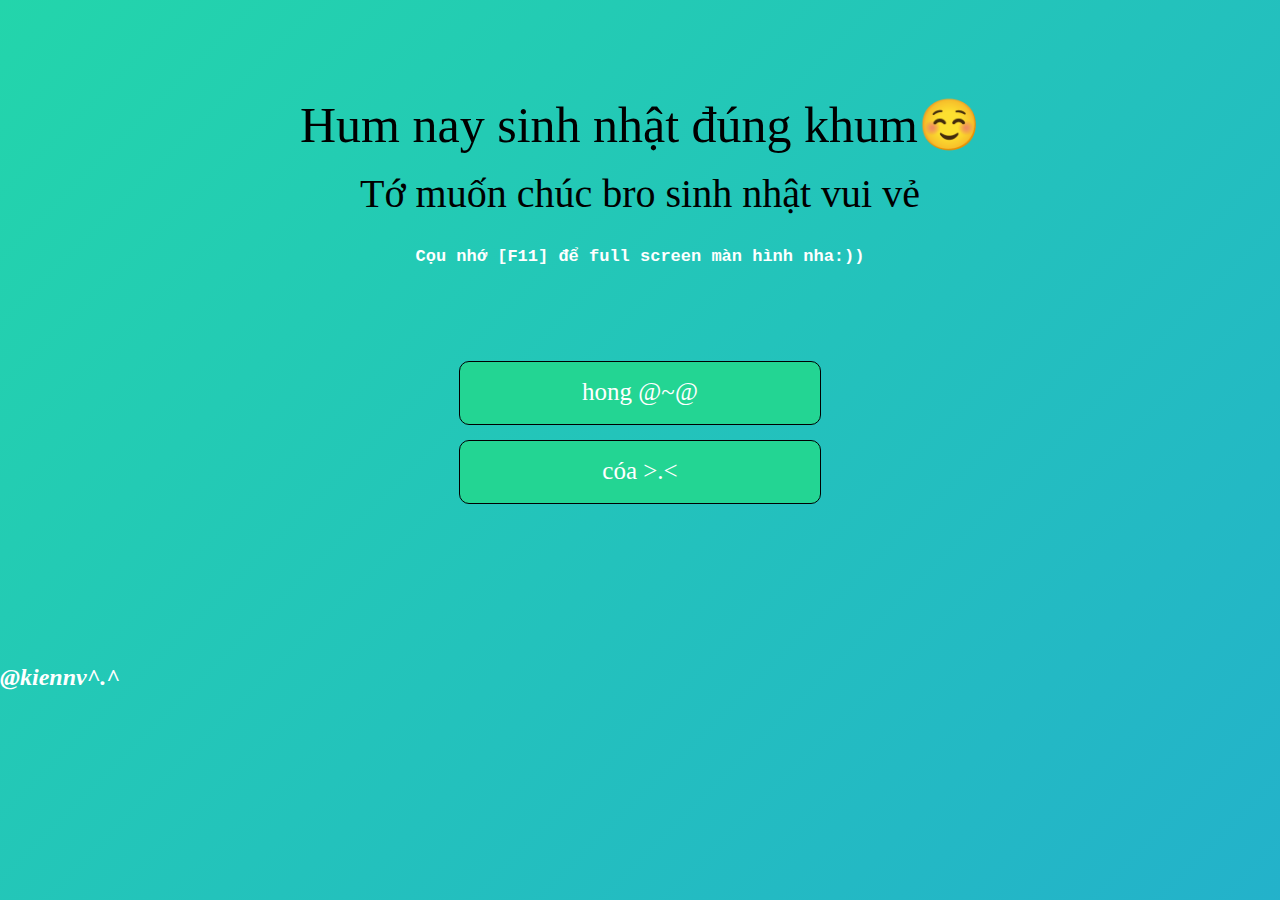
==== index1.html @ a528c75f "upload code" ====
<!DOCTYPE html>
<html lang="en">
<head>
    <meta charset="UTF-8">
    <meta http-equiv="X-UA-Compatible" content="IE=edge">
    <meta name="viewport" content="width=device-width, initial-scale=1.0">
    <link rel="shortcut icon" type="image/png" href="https://diadiemshophoa.vn/wp-content/uploads/2021/12/7929357.jpg">

    <link rel="stylesheet" href="./assets/css/grid.css">
    <link rel="stylesheet" href="./assets/css/style.css">
    <link rel="stylesheet" href="./assets/css/responsive.css">
    <title>Tớ có điều muốn nói..</title>
</head>

<body>
    <div id="main"> 
        <div class="container grid ">
            <div class="text-content">
                <div class="text-heading">Hum nay sinh nhật đúng khum☺️</div>
                <div class="text-description">Tớ muốn chúc bro sinh nhật vui vẻ</div>
                <div class="text--final-index1">Cọu nhớ [F11] để full screen màn hình nha:))</div>
            </div>
             <div class="agree-parent">
                <div class="agree-section">

                    <a href="#" class="agree1-index js-agree1-index1">hong @~@</a>
                    <a href="index2.html" class="agree2-index">cóa >.< </a>
                </div>
            </div>
            <a href="https://www.facebook.com/profile.php?id=100035661079458" class="hmm">@kiennv^.^</a>
        </div>
        <!-- <audio controls autoplay class="music-index1 c-0 l-0 m-0">
            <source src="./assets/audio/nucuoiem.mp3" type="audio/mpeg">
        </audio> -->
    </div>
  
    <script>
        const clickIcon=document.querySelector('.js-agree1-index1');
        function showDialog(){
            window.alert('wtf:)) Ấn có đi cậu sẽ bất ngờ đó💩');
        }
        clickIcon.addEventListener('click',showDialog);

        
    </script>
</body>
</html>
---- assets/css/grid.css ----
.grid {
    width: 100%;
    display: block;
    padding: 0;
}

.grid.wide {
    max-width: 1200px;
    margin: 0 auto;
}

.row {
    display: flex;
    flex-wrap: wrap;
    margin-left: -4px;
    margin-right: -4px;
}

.row.no-gutters {
    margin-left: 0;
    margin-right: 0;
}

.col {
    padding-left: 4px;
    padding-right: 4px;
}

.row.no-gutters .col {
    padding-left: 0;
    padding-right: 0;
}

.c-0 {
    display: none;
}

.c-1 {
    flex: 0 0 8.33333%;
    max-width: 8.33333%;
}

.c-2 {
    flex: 0 0 16.66667%;
    max-width: 16.66667%;
}

.c-3 {
    flex: 0 0 25%;
    max-width: 25%;
}

.c-4 {
    flex: 0 0 33.33333%;
    max-width: 33.33333%;
}

.c-5 {
    flex: 0 0 41.66667%;
    max-width: 41.66667%;
}

.c-6 {
    flex: 0 0 50%;
    max-width: 50%;
}

.c-7 {
    flex: 0 0 58.33333%;
    max-width: 58.33333%;
}

.c-8 {
    flex: 0 0 66.66667%;
    max-width: 66.66667%;
}

.c-9 {
    flex: 0 0 75%;
    max-width: 75%;
}

.c-10 {
    flex: 0 0 83.33333%;
    max-width: 83.33333%;
}

.c-11 {
    flex: 0 0 91.66667%;
    max-width: 91.66667%;
}

.c-12 {
    flex: 0 0 100%;
    max-width: 100%;
}

.c-o-1 {
    margin-left: 8.33333%;
}

.c-o-2 {
    margin-left: 16.66667%;
}

.c-o-3 {
    margin-left: 25%;
}

.c-o-4 {
    margin-left: 33.33333%;
}

.c-o-5 {
    margin-left: 41.66667%;
}

.c-o-6 {
    margin-left: 50%;
}

.c-o-7 {
    margin-left: 58.33333%;
}

.c-o-8 {
    margin-left: 66.66667%;
}

.c-o-9 {
    margin-left: 75%;
}

.c-o-10 {
    margin-left: 83.33333%;
}

.c-o-11 {
    margin-left: 91.66667%;
}

/* >= Tablet */
@media (min-width: 740px) {
    .row {
        margin-left: -8px;
        margin-right: -8px;
    }

    .col {
        padding-left: 8px;
        padding-right: 8px;
    }

    .m-0 {
        display: none;
    }

    .m-1,
    .m-2,
    .m-3,
    .m-4,
    .m-5,
    .m-6,
    .m-7,
    .m-8,
    .m-9,
    .m-10,
    .m-11,
    .m-12 {
        display: block;
    }

    .m-1 {
        flex: 0 0 8.33333%;
        max-width: 8.33333%;
    }

    .m-2 {
        flex: 0 0 16.66667%;
        max-width: 16.66667%;
    }

    .m-3 {
        flex: 0 0 25%;
        max-width: 25%;
    }

    .m-4 {
        flex: 0 0 33.33333%;
        max-width: 33.33333%;
    }

    .m-5 {
        flex: 0 0 41.66667%;
        max-width: 41.66667%;
    }

    .m-6 {
        flex: 0 0 50%;
        max-width: 50%;
    }

    .m-7 {
        flex: 0 0 58.33333%;
        max-width: 58.33333%;
    }

    .m-8 {
        flex: 0 0 66.66667%;
        max-width: 66.66667%;
    }

    .m-9 {
        flex: 0 0 75%;
        max-width: 75%;
    }

    .m-10 {
        flex: 0 0 83.33333%;
        max-width: 83.33333%;
    }

    .m-11 {
        flex: 0 0 91.66667%;
        max-width: 91.66667%;
    }

    .m-12 {
        flex: 0 0 100%;
        max-width: 100%;
    }

    .m-o-1 {
        margin-left: 8.33333%;
    }

    .m-o-2 {
        margin-left: 16.66667%;
    }

    .m-o-3 {
        margin-left: 25%;
    }

    .m-o-4 {
        margin-left: 33.33333%;
    }

    .m-o-5 {
        margin-left: 41.66667%;
    }

    .m-o-6 {
        margin-left: 50%;
    }

    .m-o-7 {
        margin-left: 58.33333%;
    }

    .m-o-8 {
        margin-left: 66.66667%;
    }

    .m-o-9 {
        margin-left: 75%;
    }

    .m-o-10 {
        margin-left: 83.33333%;
    }

    .m-o-11 {
        margin-left: 91.66667%;
    }
}

/* PC medium resolution > */
@media (min-width: 1113px) {
    .row {
        margin-left: -12px;
        margin-right: -12px;
    }

    .row.sm-gutter {
        margin-left: -5px;
        margin-right: -5px;
    }

    .col {
        padding-left: 12px;
        padding-right: 12px;
    }

    .row.sm-gutter .col {
        padding-left: 5px;
        padding-right: 5px;
    }

    .l-0 {
        display: none;
    }

    .l-1,
    .l-2,
    .l-2-4,
    .l-3,
    .l-4,
    .l-5,
    .l-6,
    .l-7,
    .l-8,
    .l-9,
    .l-10,
    .l-11,
    .l-12 {
        display: block;
    }

    .l-1 {
        flex: 0 0 8.33333%;
        max-width: 8.33333%;
    }

    .l-2 {
        flex: 0 0 16.66667%;
        max-width: 16.66667%;
    }

    .l-2-4 {
        flex: 0 0 20%;
        max-width: 20%;
    }

    .l-3 {
        flex: 0 0 25%;
        max-width: 25%;
    }

    .l-4 {
        flex: 0 0 33.33333%;
        max-width: 33.33333%;
    }

    .l-5 {
        flex: 0 0 41.66667%;
        max-width: 41.66667%;
    }

    .l-6 {
        flex: 0 0 50%;
        max-width: 50%;
    }

    .l-7 {
        flex: 0 0 58.33333%;
        max-width: 58.33333%;
    }

    .l-8 {
        flex: 0 0 66.66667%;
        max-width: 66.66667%;
    }

    .l-9 {
        flex: 0 0 75%;
        max-width: 75%;
    }

    .l-10 {
        flex: 0 0 83.33333%;
        max-width: 83.33333%;
    }

    .l-11 {
        flex: 0 0 91.66667%;
        max-width: 91.66667%;
    }

    .l-12 {
        flex: 0 0 100%;
        max-width: 100%;
    }

    .l-o-1 {
        margin-left: 8.33333%;
    }

    .l-o-2 {
        margin-left: 16.66667%;
    }

    .l-o-3 {
        margin-left: 25%;
    }

    .l-o-4 {
        margin-left: 33.33333%;
    }

    .l-o-5 {
        margin-left: 41.66667%;
    }

    .l-o-6 {
        margin-left: 50%;
    }

    .l-o-7 {
        margin-left: 58.33333%;
    }

    .l-o-8 {
        margin-left: 66.66667%;
    }

    .l-o-9 {
        margin-left: 75%;
    }

    .l-o-10 {
        margin-left: 83.33333%;
    }

    .l-o-11 {
        margin-left: 91.66667%;
    }
}

/* Tablet - PC low resolution */
@media (min-width: 740px) and (max-width: 1023px) {
    .wide {
        width: 644px;
    }
    .container {
        height:auto;
    }
}

/* > PC low resolution */
@media (min-width: 1024px) and (max-width: 1239px) {
    .wide {
        width: 984px;
    }

    .wide .row {
        margin-left: -12px;
        margin-right: -12px;
    }

    .wide .row.sm-gutter {
        margin-left: -5px;
        margin-right: -5px;
    }

    .wide .col {
        padding-left: 12px;
        padding-right: 12px;
    }

    .wide .row.sm-gutter .col {
        padding-left: 5px;
        padding-right: 5px;
    }

    .wide .l-0 {
        display: none;
    }

    .wide .l-1,
    .wide .l-2,
    .wide .l-2-4,
    .wide .l-3,
    .wide .l-4,
    .wide .l-5,
    .wide .l-6,
    .wide .l-7,
    .wide .l-8,
    .wide .l-9,
    .wide .l-10,
    .wide .l-11,
    .wide .l-12 {
        display: block;
    }

    .wide .l-1 {
        flex: 0 0 8.33333%;
        max-width: 8.33333%;
    }

    .wide .l-2 {
        flex: 0 0 16.66667%;
        max-width: 16.66667%;
    }

    .wide .l-2-4 {
        flex: 0 0 20%;
        max-width: 20%;
    }

    .wide .l-3 {
        flex: 0 0 25%;
        max-width: 25%;
    }

    .wide .l-4 {
        flex: 0 0 33.33333%;
        max-width: 33.33333%;
    }

    .wide .l-5 {
        flex: 0 0 41.66667%;
        max-width: 41.66667%;
    }

    .wide .l-6 {
        flex: 0 0 50%;
        max-width: 50%;
    }

    .wide .l-7 {
        flex: 0 0 58.33333%;
        max-width: 58.33333%;
    }

    .wide .l-8 {
        flex: 0 0 66.66667%;
        max-width: 66.66667%;
    }

    .wide .l-9 {
        flex: 0 0 75%;
        max-width: 75%;
    }

    .wide .l-10 {
        flex: 0 0 83.33333%;
        max-width: 83.33333%;
    }

    .wide .l-11 {
        flex: 0 0 91.66667%;
        max-width: 91.66667%;
    }

    .wide .l-12 {
        flex: 0 0 100%;
        max-width: 100%;
    }

    .wide .l-o-1 {
        margin-left: 8.33333%;
    }

    .wide .l-o-2 {
        margin-left: 16.66667%;
    }

    .wide .l-o-3 {
        margin-left: 25%;
    }

    .wide .l-o-4 {
        margin-left: 33.33333%;
    }

    .wide .l-o-5 {
        margin-left: 41.66667%;
    }

    .wide .l-o-6 {
        margin-left: 50%;
    }

    .wide .l-o-7 {
        margin-left: 58.33333%;
    }

    .wide .l-o-8 {
        margin-left: 66.66667%;
    }

    .wide .l-o-9 {
        margin-left: 75%;
    }

    .wide .l-o-10 {
        margin-left: 83.33333%;
    }

    .wide .l-o-11 {
        margin-left: 91.66667%;
    }
}
---- assets/css/style.css ----
*{
    padding: 0;
    margin: 0;
    box-sizing: border-box;
}
body,
html{
    width: 100%;
    height: 90%;
}

html {
    scroll-behavior: smooth;
}
.mt-16 {
    margin-top: 16px !important;
}
.mt-8 {
    margin-top: 8px !important;
}
.pull-right {
    float: right ;
}

.container-final{
    position: relative;
    background: linear-gradient(-45deg, #ee7752, #e73c7e, #23a6d5, #23d5ab);
    background-size: 950% 950%;
    animation: gradient 15s ease infinite;
    height: 900px;
    width: 100%;
    overflow: hidden;
}
.container {
    position: relative;
    background: linear-gradient(-45deg, #ee7752, #e73c7e, #23a6d5, #23d5ab);
    background-size: 400% 400%;
    animation: gradient 15s ease infinite;
    min-height: 100vh;
}

@keyframes gradient {
    0% {
        background-position: 0% 50%;
    }

    50% {
        background-position: 100% 50%;
    }

    100% {
        background-position: 0% 50%;
    }
}



.text-content{
    width: 1000px;
    max-width: 100%;
    margin-left: auto;
    margin-right: auto;
    padding: 80px;
    text-align: center;


}


.text-heading{
    font-size:  50px;;  
    margin-top: 16px;;
    font-family: 'Amatic SC',cursive;;

}


.text-description{
    font-size: 40px;
    font-family: 'Amatic SC', cursive;
    margin-top: 16px;
        
}


.text-final{
    font-size: 40px;
    margin-top: 16px;
        
}
.text--final-index1{
    font-family:'Courier New', Courier, monospace;
    font-weight:700;
    color: #fff;
    margin-top: 30px;;
    font-size: 17px;
}
.container .agree-parent{

    display:flex;
    flex-direction: column;
    justify-content:center;
    margin-bottom: 160px;
    align-items:center;
}
.agree-section{
    margin-left: auto;
    margin-right: auto;
    text-decoration: none;


}

 .agree2-index,
 .agree1-index{
    text-decoration: none;
    width:calc(100%-40px);
    color: #fff;
    background-color: #23d593;
    padding: 11px 16px;
    margin-top: 15px;
    border: 1px solid #000;
    cursor: pointer;
    height: 4rem;
    border-radius: 10px;
    display: block;
    font-size:25px;
    line-height:2.4rem;
    text-align: center;

}
.agree2-index:hover,
.agree1-index:hover{
    color:yellow;
    background-color:#23a6d5;
    
}
.agree1-index{
    padding-left: 122px;;
    padding-right: 122px;;

}
.container-final .hmm,
.container .hmm{
    font-weight: 600;
    font-size:24px;
    text-decoration: none;
    margin-top: 200px;;

    color:#fff;
    font-style: italic;

}
.fix-spacehaiben{
    padding: 8px;
    padding-left:8px;

}
.img-index3{

    max-width: 100%;
    height: auto;
    border-radius: 10px;
    transition: 0.6s;

}
.item{
    margin-top: 15px;

}
.item:hover .img-index3{
    opacity: 0.9;
    cursor: default;
    margin-top: 3px;;
    transition: 0.6s;
}

.footer-index2{

    display: flex;
    flex-direction: row;
}
.footer-index2.hmm{
    justify-content:flex-end;

}
.footer-index2.btn-chill{
    justify-content: flex-end;
}
.btn-chill{
    text-decoration: none;
    width: calc(100%-40px);
    flex:end;
    color: #fff;
    background-color: #23d593;
    padding-left: 11px;
    margin-top: 15px;
    border: 1px solid #000;
    cursor: pointer;
    height: 2.4rem;
    border-radius: 10px;
    display: inline-block;
    font-size: 20px;
    line-height: 2.4rem;
    text-align: center;
}

.img-final{
    max-width: 100%;    
    max-height: 100%;    
    background-position: bottom center;
    background-size: 50%;

}

.box{
    border-radius: 50%;
    width: 200px;
    height: 200px;
    margin: 0 auto;
    border: 5px solid rgb(255, 108, 243);
    background-color: #fff;
    background-image: url(https://i.imgur.com/QQfXQQf.png);
    background-size: cover;
    /* background-position: center; */
    background-repeat: no-repeat;
    
}
/* .footer-final{
    display: flex;
    flex-direction: row;
} */
.hmm-final{
    display: flex;
}
---- assets/css/responsive.css ----
@media (max-width: 739px ) {
    .music-index1{
        display: none;
    }
}


@media (min-width: 740px) and (max-width: 1023px){
    .music-index1{
        display: none;
    }


}



@media (min-width: 1024px) {
    .music-index1{
        display: none;
    }
}
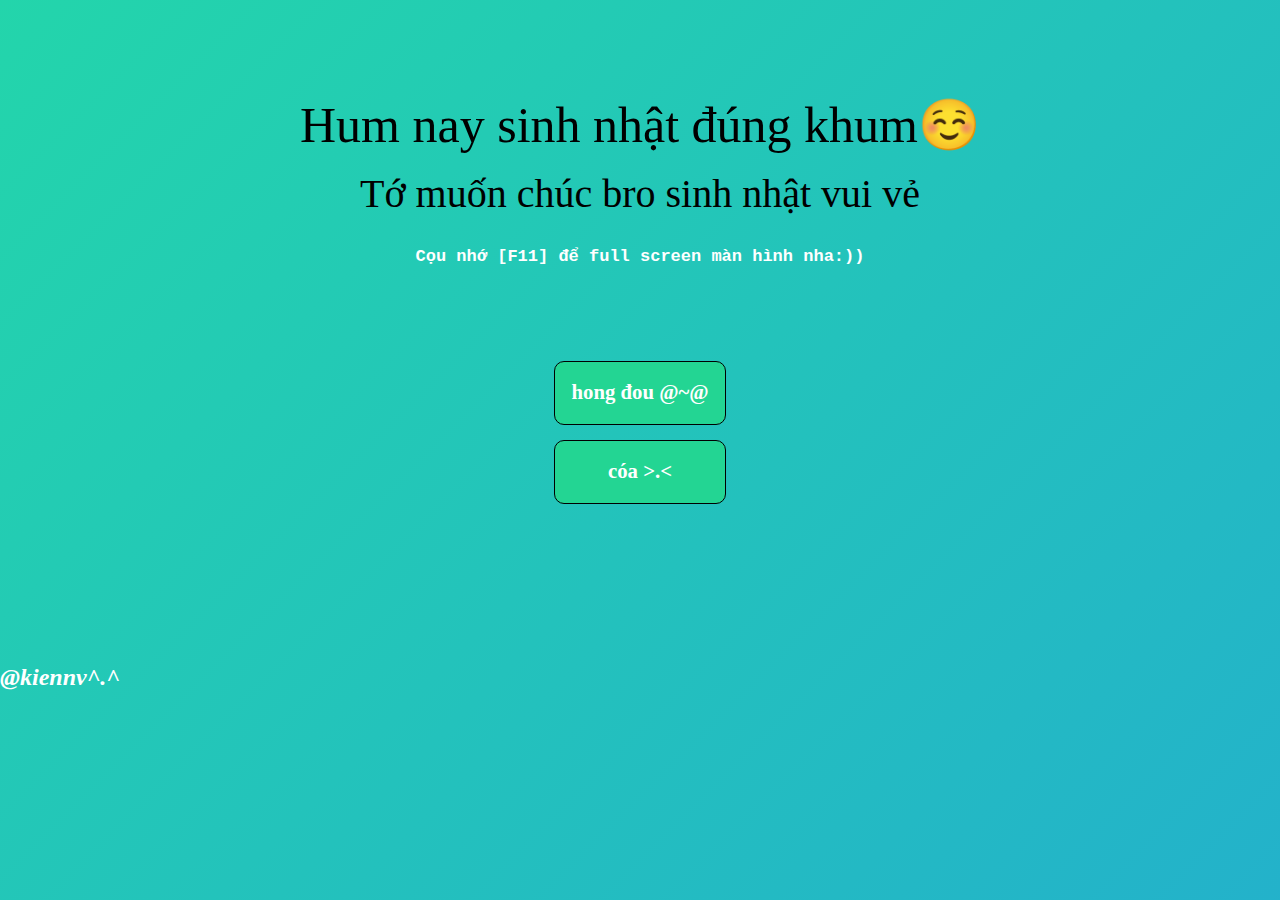
==== commit 5408c7bc: "kien" ====
--- a/index1.html
+++ b/index1.html
@@ -23,15 +23,15 @@
              <div class="agree-parent">
                 <div class="agree-section">
 
-                    <a href="#" class="agree1-index js-agree1-index1">hong @~@</a>
-                    <a href="index2.html" class="agree2-index">cóa >.< </a>
+                    <a href="#" class="agree1-index js-agree1-index1"><h5>hong đou @~@</h5></a>
+                    <a href="index2.html" class="agree2-index"><h5>cóa >.<</h5> </a>
                 </div>
             </div>
             <a href="https://www.facebook.com/profile.php?id=100035661079458" class="hmm">@kiennv^.^</a>
         </div>
-        <!-- <audio controls autoplay class="music-index1 c-0 l-0 m-0">
+        <audio controls autoplay class="music-index1 c-0 l-0 m-0">
             <source src="./assets/audio/nucuoiem.mp3" type="audio/mpeg">
-        </audio> -->
+        </audio>
     </div>
   
     <script>
--- a/assets/css/style.css
+++ b/assets/css/style.css
@@ -64,8 +64,6 @@
     margin-right: auto;
     padding: 80px;
     text-align: center;
-
-
 }
 
 
@@ -137,11 +135,7 @@
     background-color:#23a6d5;
     
 }
-.agree1-index{
-    padding-left: 122px;;
-    padding-right: 122px;;
-
-}
+
 .container-final .hmm,
 .container .hmm{
     font-weight: 600;
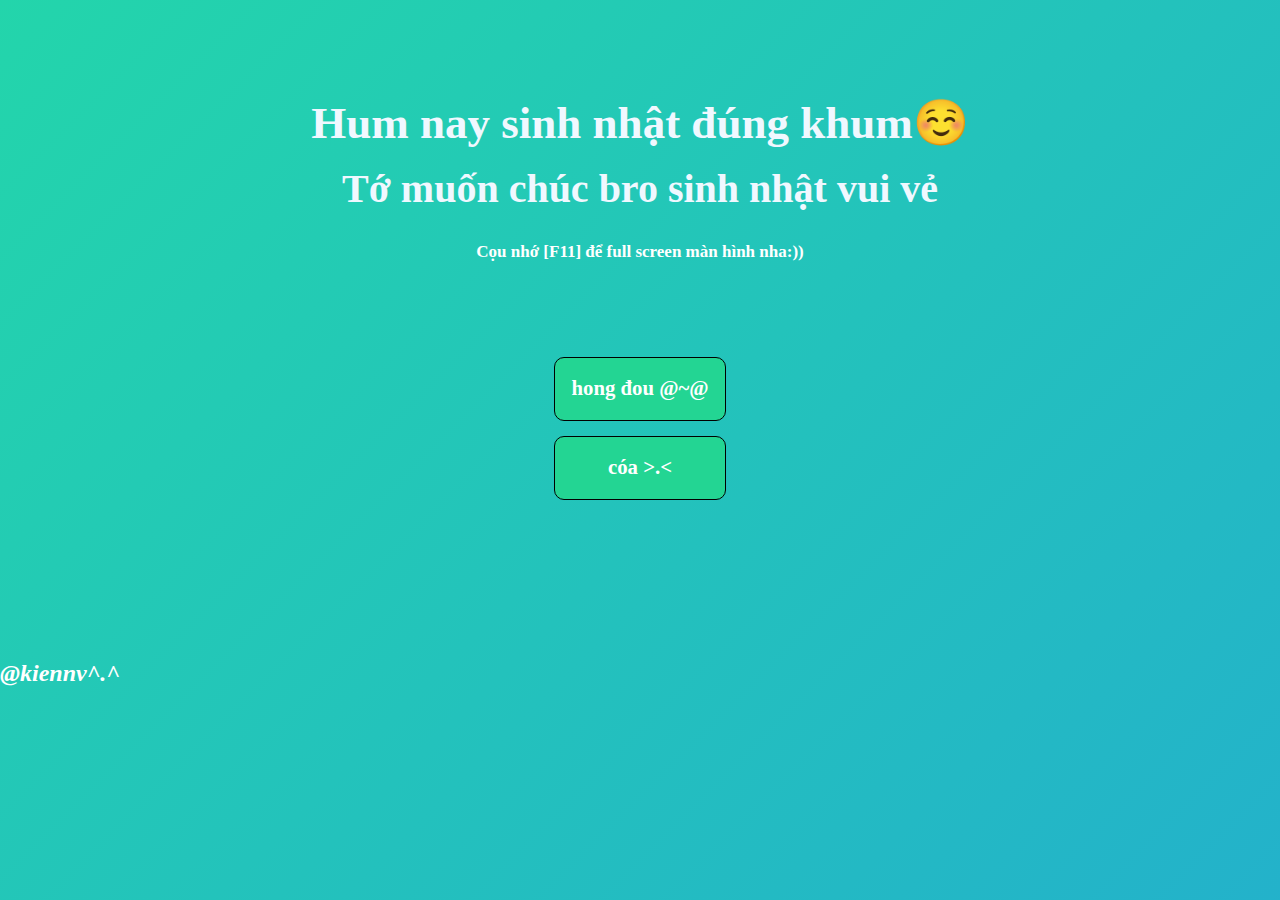
==== commit 8796fc98: "kien" ====
--- a/index1.html
+++ b/index1.html
@@ -16,9 +16,9 @@
     <div id="main"> 
         <div class="container grid ">
             <div class="text-content">
-                <div class="text-heading">Hum nay sinh nhật đúng khum☺️</div>
-                <div class="text-description">Tớ muốn chúc bro sinh nhật vui vẻ</div>
-                <div class="text--final-index1">Cọu nhớ [F11] để full screen màn hình nha:))</div>
+                <h1 class="text-heading">Hum nay sinh nhật đúng khum☺️</h1>
+                <h1 class="text-description">Tớ muốn chúc bro sinh nhật vui vẻ</h1>
+                <h2 class="text--final-index1">Cọu nhớ [F11] để full screen màn hình nha:))</h2>
             </div>
              <div class="agree-parent">
                 <div class="agree-section">
--- a/assets/css/style.css
+++ b/assets/css/style.css
@@ -5,6 +5,9 @@
     margin: 0;
     box-sizing: border-box;
 }
+*{
+    /* font-family: 'Pacifico', sans-serif; */
+}
 body,
 html{
     width: 100%;
@@ -22,6 +25,11 @@
 }
 .pull-right {
     float: right ;
+}
+h1,
+h2{
+    color: aliceblue;;
+    font-weight: bold;
 }
 
 .container-final{
@@ -68,16 +76,14 @@
 
 
 .text-heading{
-    font-size:  50px;;  
+    font-size:  45px;;  
     margin-top: 16px;;
-    font-family: 'Amatic SC',cursive;;
 
 }
 
 
 .text-description{
     font-size: 40px;
-    font-family: 'Amatic SC', cursive;
     margin-top: 16px;
         
 }
@@ -87,9 +93,9 @@
     font-size: 40px;
     margin-top: 16px;
         
+        
 }
 .text--final-index1{
-    font-family:'Courier New', Courier, monospace;
     font-weight:700;
     color: #fff;
     margin-top: 30px;;
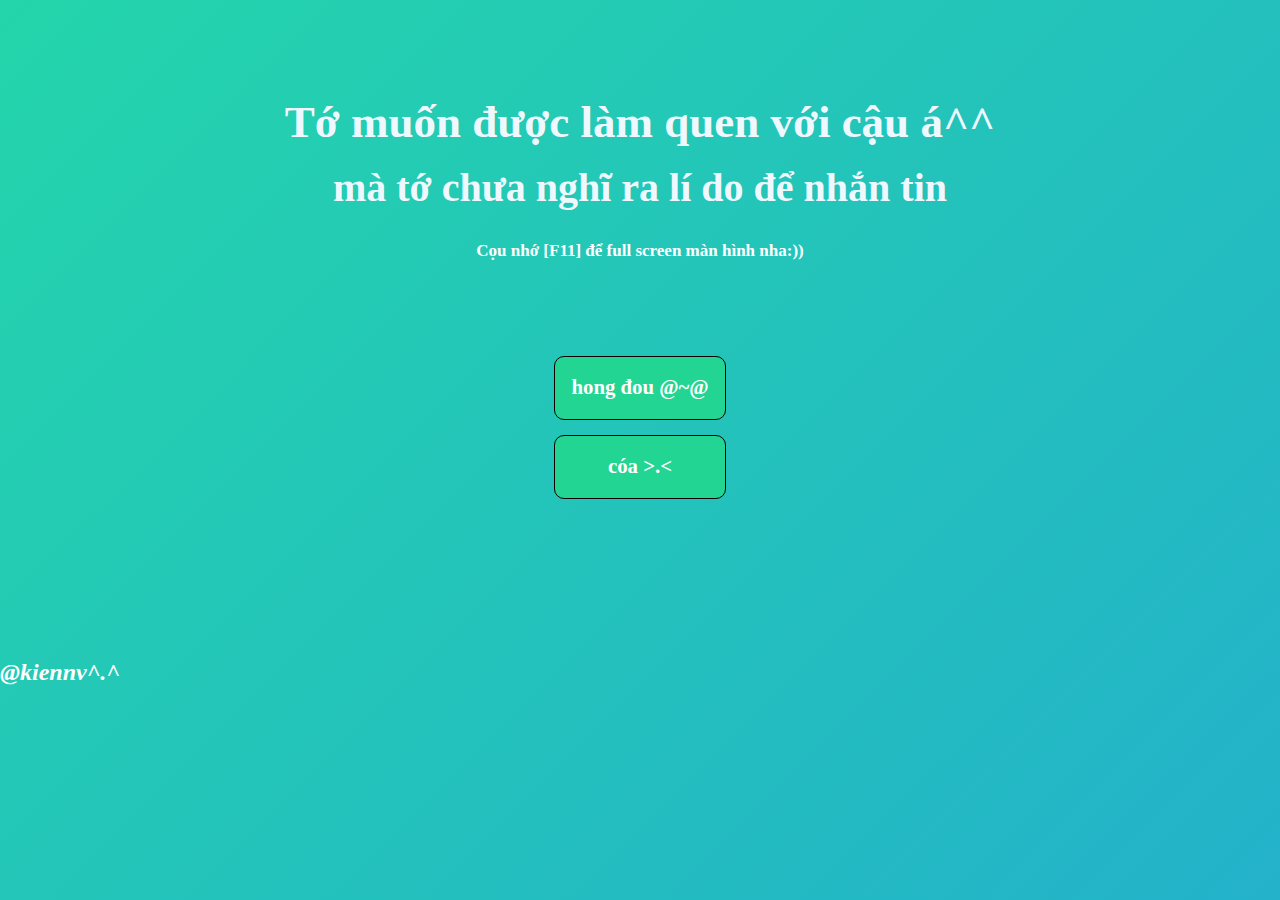
==== commit fe3c3c63: "kien" ====
--- a/index1.html
+++ b/index1.html
@@ -16,8 +16,8 @@
     <div id="main"> 
         <div class="container grid ">
             <div class="text-content">
-                <h1 class="text-heading">Hum nay sinh nhật đúng khum☺️</h1>
-                <h1 class="text-description">Tớ muốn chúc bro sinh nhật vui vẻ</h1>
+                <h1 class="text-heading">Tớ muốn được làm quen với cậu á^^</h1>
+                <h1 class="text-description">mà tớ chưa nghĩ ra lí do để nhắn tin</h1>
                 <h2 class="text--final-index1">Cọu nhớ [F11] để full screen màn hình nha:))</h2>
             </div>
              <div class="agree-parent">
--- a/assets/css/style.css
+++ b/assets/css/style.css
@@ -66,7 +66,7 @@
 
 
 .text-content{
-    width: 1000px;
+    width: 1200px;
     max-width: 100%;
     margin-left: auto;
     margin-right: auto;
@@ -207,13 +207,13 @@
     text-align: center;
 }
 
-.img-final{
+/* .img-final{
     max-width: 100%;    
-    max-height: 100%;    
+    max-height: 50%;    
     background-position: bottom center;
-    background-size: 50%;
-
-}
+    background-size: 100%;
+
+} */
 
 .box{
     border-radius: 50%;
